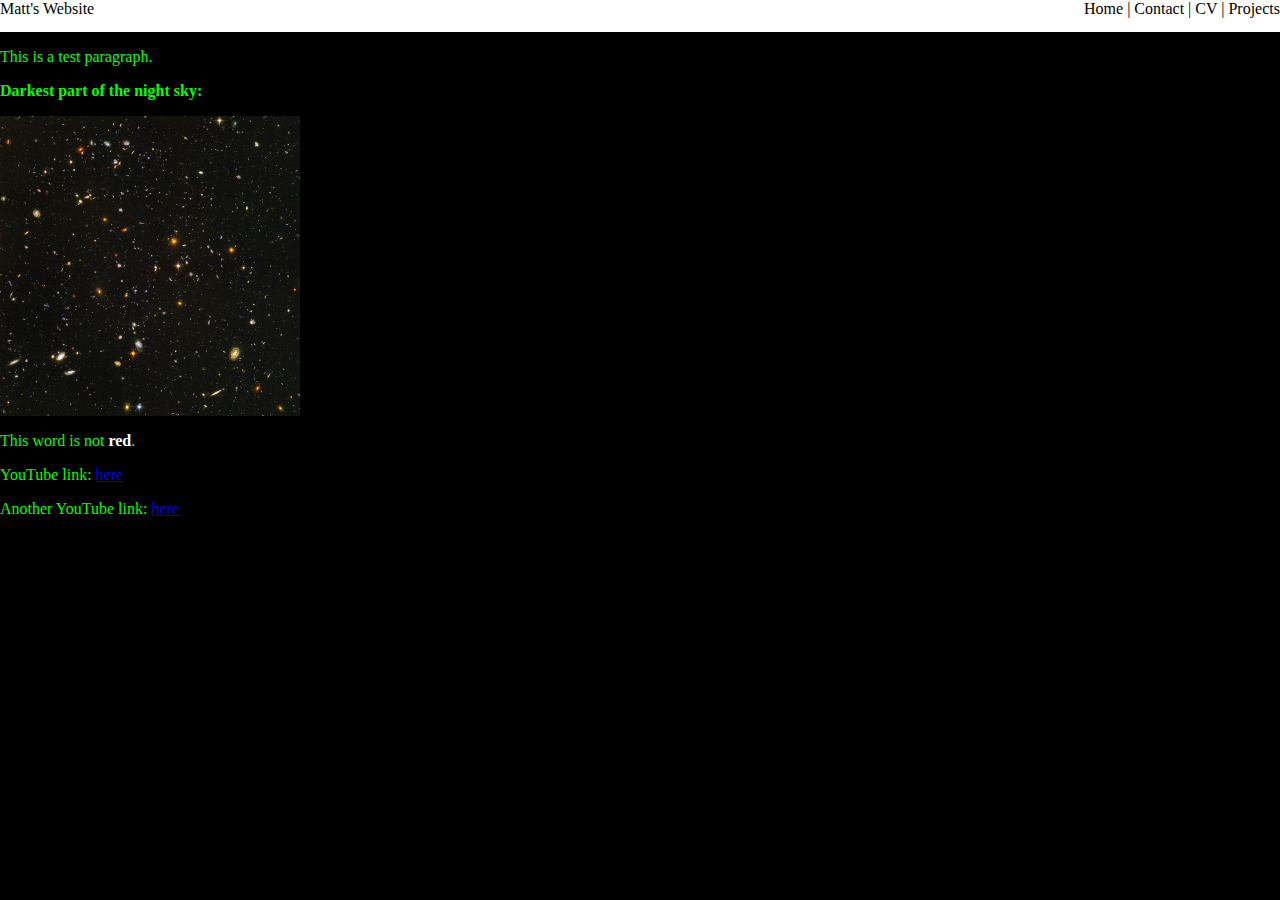
==== index.html @ 7ab57879 "Repo creation" ====
<html>
	<head>
		<title>
			Test Webpage
		</title>
	</head>
	<body style="margin: 0px; background: black">
		<span style="color: lime">
		<div style="background: white; height: 2rem">
			<span style="color: black">
			<div style="float: left">
				Matt's Website
			</div>
			<div style="float: right">
				Home | Contact | CV | Projects
			</div>
			</span>
		</div>
		<p>
			This is a test paragraph.
		</p>
		<p style="font-weight: bold">
			Darkest part of the night sky:
		</p>
		<img src="images/hubble-ultra-deep-field.jpg" width="300">
		<p>This word is not <span style="color: white; font-weight: bold">red</span>.</p>
		<p>YouTube link: <a href="https://www.youtube.com/watch?v=dQw4w9WgXcQ">here</a></p>
		<p>Another YouTube link: <a href="https://www.youtube.com/watch?v=fC7oUOUEEi4">here</a></p>
		</span>
	</body>
</html>
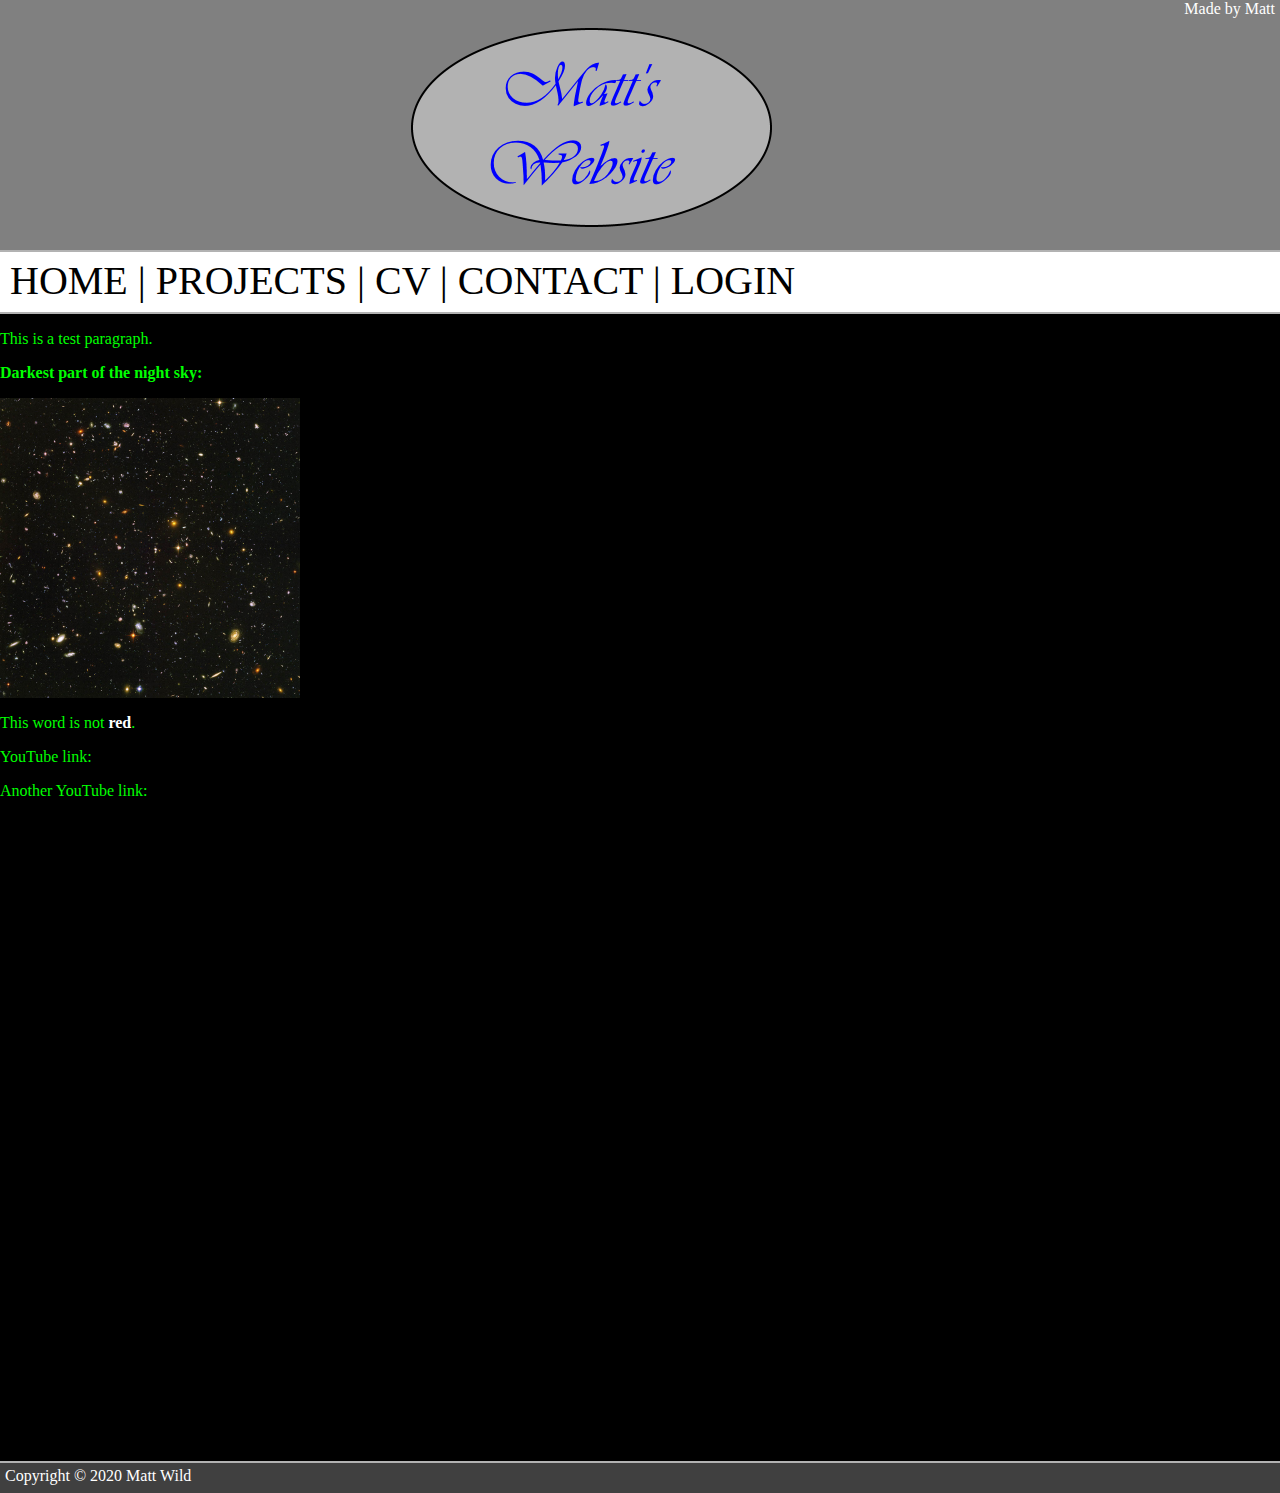
==== commit 5158b1f7: "Update" ====
--- a/index.html
+++ b/index.html
@@ -1,21 +1,40 @@
 <html>
 	<head>
+		<link rel="stylesheet" type="text/css" href="css/mystyle.css" />
 		<title>
-			Test Webpage
+			Matt's Site
 		</title>
 	</head>
 	<body style="margin: 0px; background: black">
 		<span style="color: lime">
-		<div style="background: white; height: 2rem">
-			<span style="color: black">
-			<div style="float: left">
-				Matt's Website
+		
+		<!-- Heading section -->
+		
+		<div id="header">
+			<div style="float: right" class="margine_right">
+				Made by Matt
 			</div>
-			<div style="float: right">
-				Home | Contact | CV | Projects
+			<img src="images/logo.png" class="centred">
+		</div>
+		
+		<!-- End heading section -->
+		
+		<!-- Menu section -->
+		
+		<div id="menu">
+			<div style="float: left" class="menu_text">
+				<a href="index.html">
+					HOME
+				</a>
+				 | PROJECTS | CV | CONTACT | LOGIN
 			</div>
-			</span>
 		</div>
+		
+		<!-- End menu section -->
+		
+		
+		<!-- Random stuff section -->
+		
 		<p>
 			This is a test paragraph.
 		</p>
@@ -26,6 +45,22 @@
 		<p>This word is not <span style="color: white; font-weight: bold">red</span>.</p>
 		<p>YouTube link: <a href="https://www.youtube.com/watch?v=dQw4w9WgXcQ">here</a></p>
 		<p>Another YouTube link: <a href="https://www.youtube.com/watch?v=fC7oUOUEEi4">here</a></p>
+		
+		<iframe width="1120" height="630" src="https://www.youtube.com/embed/5BZLz21ZS_Y" frameborder="0" allow="accelerometer; autoplay; clipboard-write; encrypted-media; gyroscope; picture-in-picture" allowfullscreen></iframe>
+		
+		<!-- End random stuff section -->
+		
+		
+		<!-- Footer section -->
+		
+		<div id="footer">
+			<div style="float: left" class="footer_text">
+				Copyright &copy; 2020 Matt Wild
+			</div>
+		</div>
+		
+		<!-- End footer section -->
+		
 		</span>
 	</body>
 </html>--- a/css/mystyle.css
+++ b/css/mystyle.css
@@ -0,0 +1,61 @@
+#header
+{
+	background: #808080;
+	height: 250px;
+	color: white;
+	border-bottom-style: solid;
+	border-bottom-width: 2px;
+	border-bottom-color: #B2B2B2;
+}
+
+#menu
+{
+	background: white;
+	height: 60px;
+	color: black;
+	border-bottom-style: solid;
+	border-bottom-width: 2px;
+	border-bottom-color: #B2B2B2;
+	font-size: 40px;
+}
+
+#footer
+{
+	background: #404040;
+	height: 30px;
+	color: white;
+	border-top-style: solid;
+	border-top-width: 2px;
+	border-top-color: #B2B2B2;
+	margin-top: 15px;
+}
+
+a:link, a:visited {
+	color: black;
+	text-decoration: none;
+}
+
+a:hover, a:active {
+	color: #0026FF;
+	text-decoration: none;
+}
+
+.centred {
+	display: block;
+	margin-left: auto;
+	margin-right: auto;
+}
+
+.margine_right {
+	margin-right: 5px;
+}
+
+.menu_text {
+	margin-left: 10px;
+	margin-top: 5px;
+}
+
+.footer_text {
+	margin-left: 5px;
+	margin-top: 4px;
+}
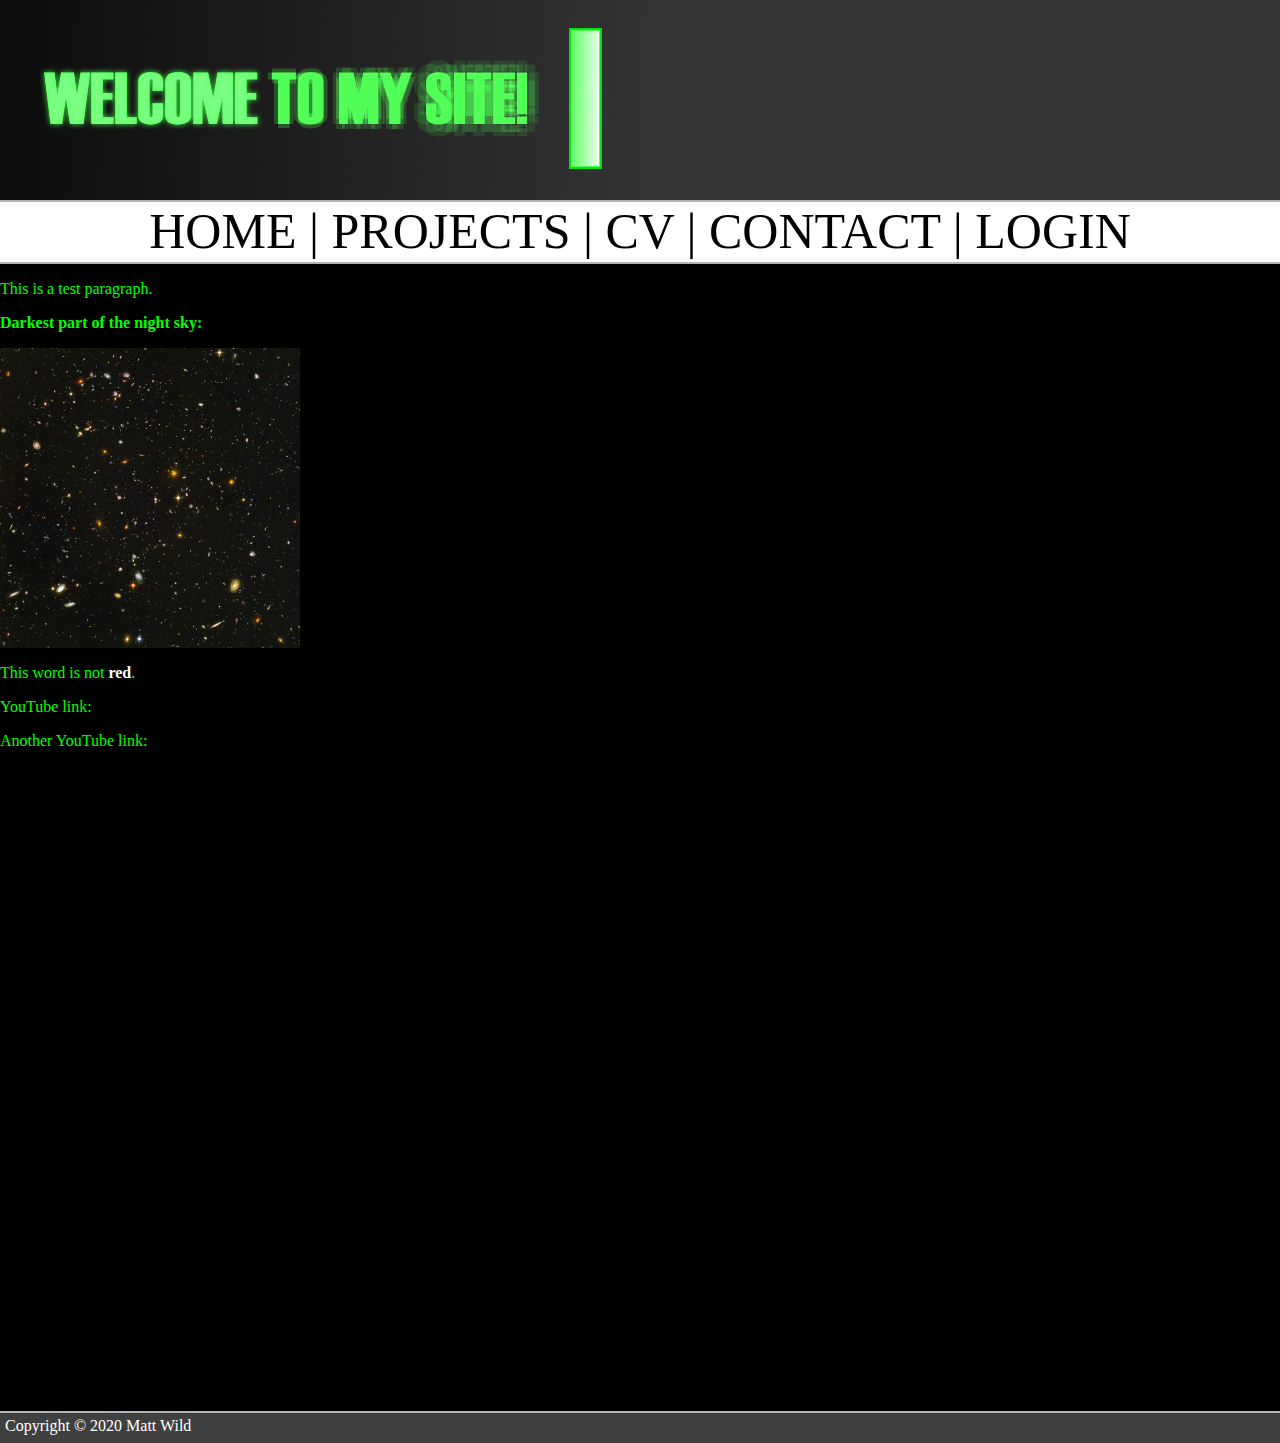
==== commit b58d09f2: "changed some styles" ====
--- a/index.html
+++ b/index.html
@@ -2,7 +2,7 @@
 	<head>
 		<link rel="stylesheet" type="text/css" href="css/mystyle.css" />
 		<title>
-			Matt's Site
+			Welcome!
 		</title>
 	</head>
 	<body style="margin: 0px; background: black">
@@ -11,10 +11,7 @@
 		<!-- Heading section -->
 		
 		<div id="header">
-			<div style="float: right" class="margine_right">
-				Made by Matt
-			</div>
-			<img src="images/logo.png" class="centred">
+			<img src="images/title_1.png">
 		</div>
 		
 		<!-- End heading section -->
@@ -22,7 +19,7 @@
 		<!-- Menu section -->
 		
 		<div id="menu">
-			<div style="float: left" class="menu_text">
+			<div class="menu_text">
 				<a href="index.html">
 					HOME
 				</a>
@@ -31,7 +28,7 @@
 		</div>
 		
 		<!-- End menu section -->
-		
+
 		
 		<!-- Random stuff section -->
 		
--- a/css/mystyle.css
+++ b/css/mystyle.css
@@ -1,7 +1,7 @@
 #header
 {
-	background: #808080;
-	height: 250px;
+	background: #333333;
+	height: 200px;
 	color: white;
 	border-bottom-style: solid;
 	border-bottom-width: 2px;
@@ -16,7 +16,7 @@
 	border-bottom-style: solid;
 	border-bottom-width: 2px;
 	border-bottom-color: #B2B2B2;
-	font-size: 40px;
+	font-size: 50px;
 }
 
 #footer
@@ -51,8 +51,11 @@
 }
 
 .menu_text {
-	margin-left: 10px;
-	margin-top: 5px;
+	text-align: center;
+}
+
+.centred_text {
+	text-align: center;
 }
 
 .footer_text {
